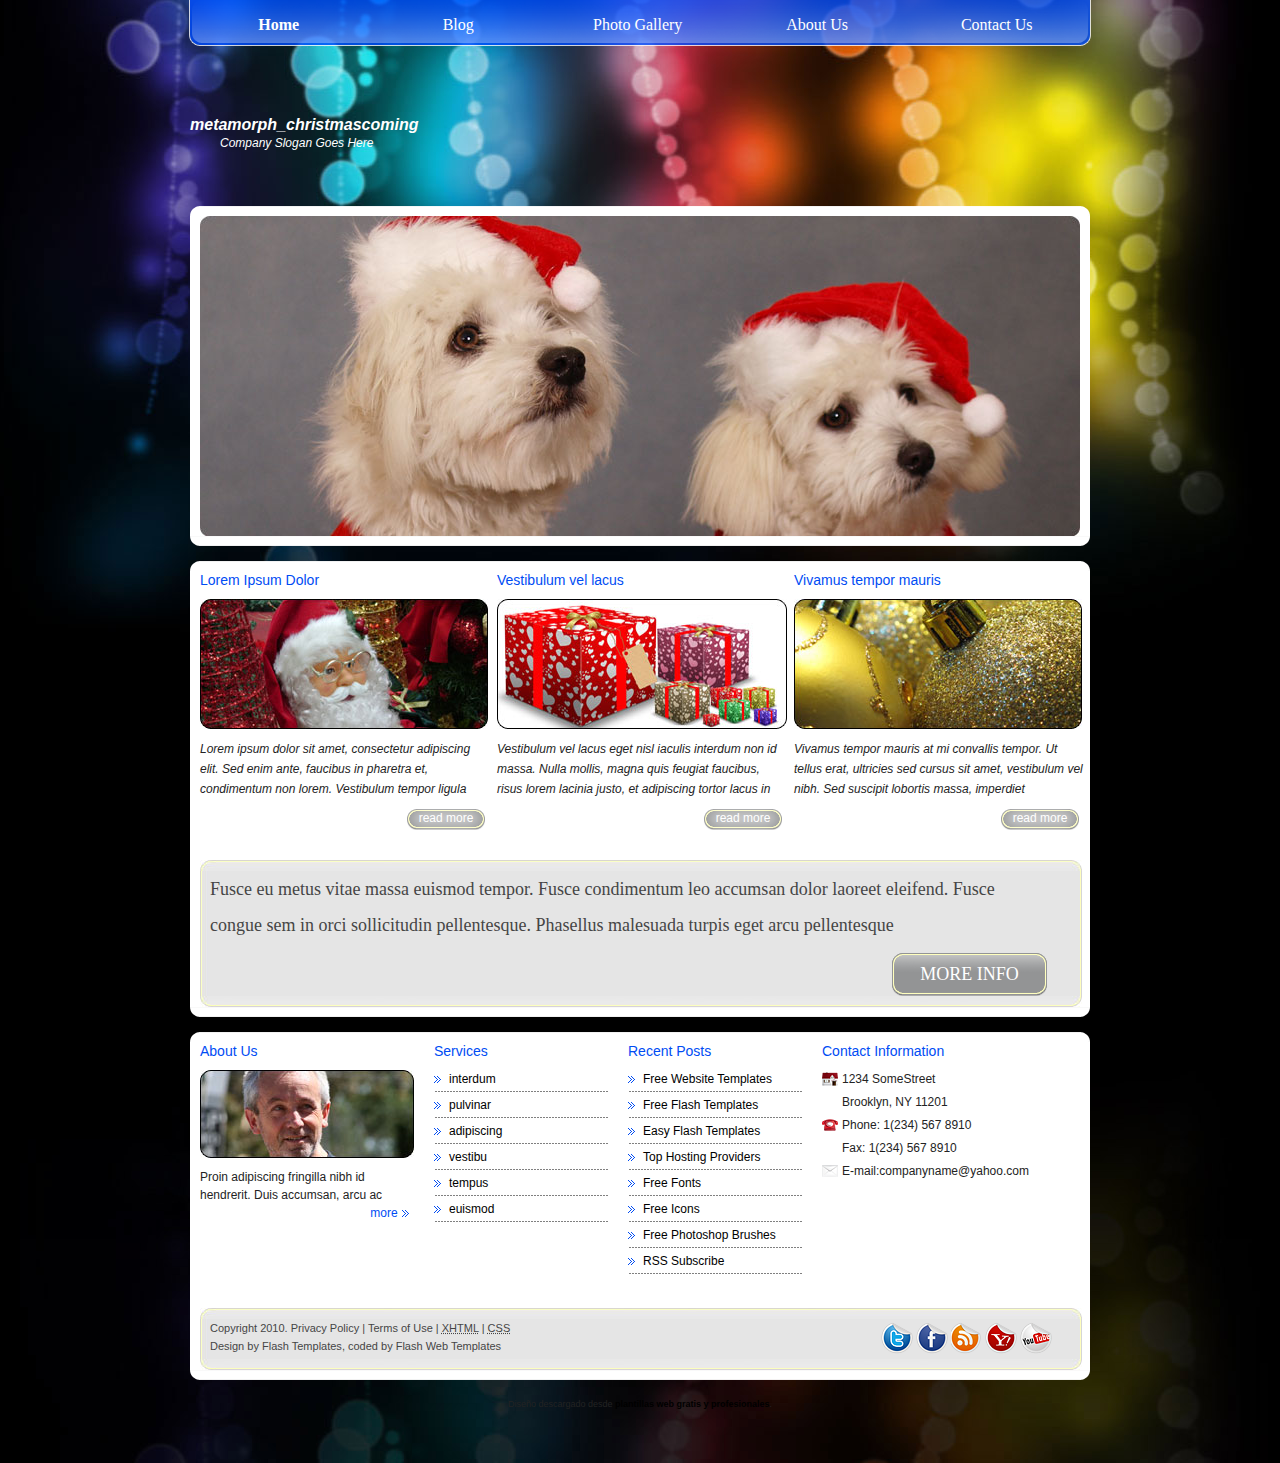
==== index.html @ 4f382d1a "inicio" ====
<!DOCTYPE html PUBLIC "-//W3C//DTD XHTML 1.0 Transitional//EN" "http://www.w3.org/TR/xhtml1/DTD/xhtml1-transitional.dtd">
<html xmlns="http://www.w3.org/1999/xhtml">
    <head>
        <meta http-equiv="content-type" content="text/html; charset=utf-8" />
        <title>Metamorphosis Design Free Css Templates</title>
        <meta name="keywords" content="" />
        <meta name="description" content="" />
        <link href="styles.css" rel="stylesheet" type="text/css" media="screen" />
		
<!-- Begin JavaScript -->

		<script type="text/javascript" src="lib/jquery-1.3.2.min.js"></script>
		<script type="text/javascript" src="lib/jquery.tools.js"></script>
    	<script type="text/javascript" src="lib/jquery.custom.js"></script>

    </head>
    <body>
        <div id="bg_top">
            <div id="menu">
                <ul>
                    <li><a href="index.html" class="active">Home</a></li>
                    <li><a href="blog.html">Blog</a></li>
                    <li><a href="gallery.html">Photo Gallery</a></li>
                    <li><a href="aboutus.html">About Us</a></li>
                    <li><a href="contact.html">Contact Us</a></li>
                </ul>
                <div style="clear: both"></div>
            </div>
            <div id="wrap">
                <div id="logo">
                    <h1><a href="#">metamorph_christmascoming</a></h1>
                    <a href="#"><small>Company Slogan Goes Here</small></a>
                </div>
                <div class="con_top"></div>
                <div class="prev_box_header">
				
				   <div id="slider_bg">
						<div class="waveshow">
							<img src="images/page1.jpg" alt="" title="Some Text 1 Goes Here" />
							<img src="images/page2.jpg" alt="" title="Some Text 2 Goes Here" />
							<img src="images/page3.jpg" alt="" title="Some Text 3 Goes Here" />
						</div> <!-- waveshow -->
					</div> <!-- slider_bg -->				
				
                </div>
                <div class="con_bot"></div>
                <div class="clear_con"></div>
                <div class="con_top"></div>
                <div class="prev_box">
                    <div class="column3">
                        <div class="col1">
                            <h3>Lorem Ipsum Dolor</h3>
                            <a href="#"><img src="images/img1.jpg" alt="" title="" /></a>
                            <p>Lorem ipsum dolor sit amet, consectetur adipiscing elit. Sed enim ante, faucibus in pharetra et, condimentum non lorem. Vestibulum tempor ligula </p>
                            <div class="read"><a href="#">read more</a></div>
                        </div>
                        <div class="col2">
                            <h3>Vestibulum vel lacus</h3>
                            <a href="#"><img src="images/img2.jpg" alt="" title="" /></a>
                            <p>Vestibulum vel lacus eget nisl iaculis interdum non id massa. Nulla mollis, magna quis feugiat faucibus, risus lorem lacinia justo, et adipiscing tortor lacus in</p>
                            <div class="read"><a href="#">read more</a></div>
                        </div>
                        <div class="col3">
                            <h3>Vivamus tempor mauris</h3>
                            <a href="#"><img src="images/img3.jpg" alt="" title="" /></a>
                            <p>Vivamus tempor mauris at mi convallis tempor. Ut tellus erat, ultricies sed cursus sit amet, vestibulum vel nibh. Sed suscipit lobortis massa, imperdiet </p>
                            <div class="read"><a href="#">read more</a></div>
                        </div>
                        <div style="clear: both"></div>

                        <div class="more_top"></div>
                        <div class="more_bg">
                            <p>Fusce eu metus vitae massa euismod tempor. Fusce condimentum leo accumsan dolor laoreet eleifend. Fusce congue sem in orci sollicitudin pellentesque. Phasellus malesuada turpis eget arcu pellentesque </p>
                            <div class="more"><a href="#">more info</a></div>
                            <div style="clear: both"></div>
                        </div>
                        <div class="more_bot"></div>
                    </div>
                </div>
                <div class="con_bot"></div>


                <div class="clear_con"></div>
                <div class="con_top"></div>
                <div id="footer_box">
                    <div class="foot_column4">
                        <div class="foot_col1">
                            <h3>About Us</h3>
                            <a href="#"><img src="images/img4.jpg" alt="" title="" style="padding-bottom: 10px;"/></a>
                            <p>Proin adipiscing fringilla nibh id hendrerit. Duis accumsan, arcu ac</p>
                            <div class="footer_more"><a href="#">more</a></div>
                        </div>
                        <div class="foot_col2">
                            <h3>Services</h3>
                            <ul class="ls">
                                <li><a href="#">interdum</a></li>
                                <li><a href="#">pulvinar</a></li>
                                <li><a href="#">adipiscing</a></li>
                                <li><a href="#">vestibu</a></li>
                                <li><a href="#">tempus</a></li>
                                <li><a href="#">euismod </a></li>

                            </ul>
                        </div>
                        <div class="foot_col3">
                            <h3>Recent Posts</h3>
                            <ul class="ls">
                                <li><a href="#">Free Website Templates</a></li>
                                    <li><a href="#">Free Flash Templates</a></li>
                                    <li><a href="#">Easy Flash Templates</a></li>
                                    <li><a href="#">Top Hosting Providers</a></li>
                                    <li><a href="#">Free Fonts</a></li>
				    <li><a href="#">Free Icons</a></li>
				    <li><a href="#">Free Photoshop Brushes</a></li>
				    <li><a href="#">RSS Subscribe</a></li>
                            </ul>
                        </div>
                        <div class="foot_col4">
                            <h3>Contact Information</h3>
                            <div class="pad_left" style="background: url(images/home.png) no-repeat left center">
                                1234 SomeStreet
                            </div>
                            <div class="pad_left">
                                Brooklyn, NY 11201
                            </div>
                            <div class="pad_left" style="background: url(images/phone.png) no-repeat left center">
                                Phone:  1(234) 567 8910
                            </div>
                            <div class="pad_left">
                                Fax: 1(234) 567 8910
                            </div>
                            <div class="pad_left" style="background: url(images/contact.png) no-repeat left center">
                                E-mail:companyname@yahoo.com
                            </div>
                        </div>
                        <div style="clear: both"></div>
                    </div>
                    <div id="footer">
                        <div class="more_top"></div>
                        <div class="footer_bg">
                            <div id="footer_text" style="float: left;">
                                <p>Copyright  2010. <a href="#">Privacy Policy</a> | <a href="#">Terms of Use</a> | <a href="http://validator.w3.org/check/referer" title="This page validates as XHTML 1.0 Transitional"><abbr title="eXtensible HyperText Markup Language">XHTML</abbr></a> | <a href="http://jigsaw.w3.org/css-validator/check/referer" title="This page validates as CSS"><abbr title="Cascading Style Sheets">CSS</abbr></a></p>
                    <!-- Please DO NOT remove the following notice --><p>Design by <a href="http://www.metamorphozis.com/" title="Flash Templates">Flash Templates</a>, coded by <a href="http://www.flashtemplatesdesign.com/" title="Flash Web Templates">Flash Web Templates</a></p><!-- end of copyright notice-->
                            </div>
                            <div class="footer_img">
                                <a href="#"><img src="images/link1.png" alt="" title=""/></a>
                                <a href="#"><img src="images/link2.png" alt="" title=""/></a>
                                <a href="#"><img src="images/link3.png" alt="" title=""/></a>
                                <a href="#"><img src="images/link4.png" alt="" title=""/></a>
                                <a href="#"><img src="images/link5.png" alt="" title=""/></a>
                            </div>
                            <div style="clear: both"></div>
                        </div>
                        <div class="more_bot"></div>
                    </div>
                </div>
                <div class="con_bot"></div>
                <div class="clear_con"></div>
            </div>
        </div>
    <div style="text-align: center; font-size: 0.75em;">Diseño descargado desde <a href="http://www.misplantillas.com/">plantillas web gratis y profesionales</a>.</div></body>
</html>
---- styles.css ----
/*
Design by Metamorphosis Design
http://www.metamorphozis.com
Released for free under a Creative Commons Attribution 2.5 License
*/

*{
    margin: 0px;
    padding: 0px;
}

img{
    padding: 0px;
    border: none;
}

a{
    color: #000000;
    font-weight: bold;
    text-decoration: none;
}

a:hover {
    text-decoration: none;
    color: #a7001c;
}

body {	
    font-family: Arial, Helvetica, sans-serif;
    font-size: 12px;
    line-height: 18px;
    color: #232323;
    background: #000000 url(images/bg_bot.jpg) no-repeat bottom center;
    padding-bottom: 50px;
}

#bg_top{
    background: url(images/bg.jpg) no-repeat top center;
}

#wrap{
    width: 900px;
    margin: 0 auto;
}

/*Menu*/

#menu{
    width: 902px;
    background: url(images/menu_bg.png) no-repeat top;
    margin: 0 auto;

}

#menu ul {
    padding-left: 0px;
    list-style: none;
}

#menu li {
    display: inline;
}

#menu ul li a{
    font-family: Georgia,'Times New Roman',times,serif;
    font-size: 16px;
    color: #ffffff;
    text-align: center;
    font-weight: normal;
    text-decoration: none;
    display: block;
    float: left;
    width: 19.9%;
    height: 30px;
    padding-top: 16px;

}

#menu ul li a:hover, #menu ul li .active{
    font-weight: bold;
}

/*logo*/

#logo{
    padding-top: 70px;
    height: 90px;
}

#logo a{
    text-decoration: none;
    color: #ffffff;
}

#logo h1{
    font-family: Arial, Helvetica, sans-serif;
    font-size: 16px;
    font-style: italic;
    color: #ffffff;
    font-weight: normal;
}

#logo small{
    font-family: Arial, Helvetica, sans-serif;
    font-size: 12px;
    font-style: italic;
    color: #ffffff;
    font-weight: normal;
    padding-left: 30px;
}

/*content*/
.clear_con{
    height: 15px;
    clear: both;
}

.con_top{
    background: url(images/con_top.png) no-repeat top left;
    height: 10px;
}

.con_bot{
    background: url(images/con_bot.png) no-repeat top left;
    height: 10px;
}

/*prev box*/

.prev_box{
    background: #ffffff;
    padding-left: 10px;
    min-height: 380px;
}

.prev_box_header{
    background: #ffffff;
    padding-left: 10px;
}


#page1{
    background: url(images/page1.jpg) no-repeat left top;
    width: 880px;
    height: 321px;
}


.but_left, .but_right{
    padding-top: 150px;
    padding-left: 10px;
    padding-right: 10px;
}
.but_left{
    float: left;
}

.but_right{
    float: right;
}

.prev_text{
    padding-top: 105px;
    padding-left: 20px;
    clear: both;
}

h2{
    font-family: Georgia,'Times New Roman',times,serif;
    font-size: 14px;
    color: #003495;
    font-weight: normal;
}

h3{
    color: #004cf4;
    font-family: Arial, Helvetica, sans-serif;
    font-size: 14px;
    font-weight: normal;
    padding-bottom: 10px;
}

.read a{
    background: url(images/read_more.png) no-repeat center;
    width: 78px;
    height: 21px;
    display: block;
    text-align: center;
    color: #ffffff;
    font-weight: normal;
    float: right;
    margin-right: 5px;
    margin-top: 10px;
}

.more a{
    background: url(images/more.png) no-repeat center;
    width: 155px;
    height: 31px;
    display: block;
    text-align: center;
    color: #ffffff;
    font-weight: normal;
    font-size: 18px;
    text-transform: uppercase;
    padding-top: 12px;
    float: right;
    margin-right: 5px;
    margin-top: 10px;
    font-family: Georgia,'Times New Roman',times,serif;
}

/*footer*/

#footer_box{
    background: #ffffff;
    padding-left: 10px;
}

.footer_bg{
    background: url(images/more_bg.jpg) repeat-y center;
    width: 842px;
    padding-right: 30px;
    padding-left: 10px;
}

.foot_col1, .foot_col2, .foot_col3, .foot_col4{
    float: left;
}

.foot_col1{
    width: 214px;
}

.foot_col2, .foot_col3{
    width: 174px;
    padding-left: 20px;
}

.foot_col4{
    width: 234px;
    padding-left: 20px;
}

#footer a, #footer p{
    font-family: Arial,Helvetica,sans-serif;
    font-size: 11px;
    color: #454545;
    font-weight: normal;
}

.footer_text{
    float: left;
}

.footer_img{
    float: right;
    padding-top: 3px;
}

.footer_more a{
    background: url(images/ls1.png) no-repeat center right;
    width: 50px;  
    display: block;
    text-align: center;
    color: #004cf4;
    font-weight: normal;
    float: right;
    margin-right: 5px;
}

.ls{
    list-style: none;
    padding-left: 0px;
}

.ls li{
    margin-bottom: 4px;

    background: url(images/bot_bor.png) repeat-x bottom;
}

.ls li a{
    background: url(images/ls1.png) no-repeat 0px 6px;
    display: block;
    padding-left: 15px;
    padding-bottom: 4px;
    color: #000000;
    font-weight: normal;
}

.ls li a:hover{
    color: #a7001c;
}

.ls_style{
    background: url(images/ls1.png) no-repeat 0px 6px;
    display: block;
    padding-left: 15px;
    color: #000000;
}

.bot_bor{
    background: url(images/bot_bor.png) repeat-x bottom;
    padding-top: 10px;
    padding-left: 30px;
    padding-bottom: 15px;
    margin-bottom: 20px;
}

.pad_left{
    padding-left: 20px;
    margin-bottom: 5px;
}

/*index*/

.col1 p, .col2 p, .col3 p{
    line-height: 20px;
    font-style: italic;
    padding-top: 10px;
}

.col1, .col2, .col3{
    width: 290px;
    float: left;
}

.col1, .col2{
    padding-right: 7px;
}

.more_top{
    background: url(images/more_top.jpg) no-repeat bottom;
    width: 882px;
    height: 11px;
    padding-top: 30px;
}

.more_bg{
    background: url(images/more_bg.jpg) repeat-y center;
    width: 852px;
    padding-right: 30px;
}

.more_bg p{
    font-family: Georgia,'Times New Roman',times,serif;
    font-size: 18px;
    color: #454545;
    line-height: 36px;
    padding-left: 10px;
    padding-right: 10px;
}

.more_bot{
    background: url(images/more_bot.jpg) no-repeat bottom;
    width: 882px;
    height: 11px;
}

/*gallery*/

.row {
    padding-left: 1px;
    height: 270px;
}

.box_img2 {
    width: 273px;
    padding: 3px 0px 0px 3px;
    float:left;
}

.box_razd {
    width: 24px;
    height: 50px;
    float: left;
}

.box_img2 h4 {
    font-family: Georgia,'Times New Roman',times,serif;
    font-size:18px;
    font-weight: normal;
    color: #004cf4;
    text-align: left;
    padding-bottom: 20px;
    padding-left: 60px;
}

.pirobox_gal1
{
    width: 298px;
    height: 123px;
    display: block;
}

.pirobox_gal1:hover
{
    width: 298px;
    height: 123px;
    display: block;
    background:url(images/rol_over_galery.png) left top no-repeat;
}

.bold{
    font-weight: bold;
    padding-top: 10px;
}


/*contact*/

.contact_content_bg{
    background: url(images/con_bg.png) repeat-y center;
    padding-left: 20px;
}

.contact_content_left{
    padding-right: 20px;
    float: left;
    width: 586px;
}

.contact_content_left p{
    line-height: 20px;
}

.contact_content_right{
    float: left;
    width: 274px;
}

#contact_form fieldset {
    border: none;
}

#contact_form input {
    margin-bottom: 5px;
}

#contact-submit{
    width: 78px;
    height: 23px;
    color: #000000;
    background: url(images/read_more.png);
    background-repeat:no-repeat;
    background-position:left bottom;
    border: none;
    font-family: Arial, Helvetica, sans-serif;
    font-size: 12px;
    font-weight: normal;
}

#contact-clear{
    width: 78px;
    height: 23px;
    color: #000000;
    background: url(images/read_more.png);
    background-repeat:no-repeat;
    background-position:left bottom;
    border: none;
    font-family: Arial, Helvetica, sans-serif;
    font-size: 12px;
    font-weight: normal;
}

#con_name, #con_email, #con_website {
    width: 566px;
    height: 26px;
    padding-top: 0px;
    padding-left: 10px;
    padding-right: 10px;
    border: none;
    background: url(images/input_bg.jpg);
    background-repeat:no-repeat;
    background-position:left top;
    color: #000000;
    padding-bottom: 5px;
}

#con_mess {
    width: 566px;
    height: 125px;
    padding-top: 4px;
    padding-left: 10px;
    padding-right: 10px;
    padding-bottom: 15px;
    border: none;
    background: url(images/mess_text.jpg);
    background-repeat:no-repeat;
    background-position:left top;
    color: #000000;
    margin-bottom: 10px;
}

h5 {
    font-family: Georgia,'Times New Roman',times,serif;
    font-size:18px;
    font-weight: normal;
    color: #004cf4;
    text-align: left;
    padding-top: 20px;
    padding-bottom: 10px;
}

.contact_content_left h6 {
    font-family: Georgia,'Times New Roman',times,serif;
    font-size:18px;
    font-weight: normal;
    color: #004cf4;
    text-align: left;
    padding-top: 5px;
    padding-bottom: 10px;
}

.contact_content_left h5{
    background: url(images/bot_bor.png) repeat-x bottom;
    padding-top: 0px;
    margin-bottom: 10px;
}

.contact_content_right h6{
    font-family: Georgia,'Times New Roman',times,serif;
    font-size: 18px;
    font-weight: normal;
    color: #ffffff;
    background: url(images/title.jpg) no-repeat top left;
    text-align: center;
    width: 274px;
    height: 40px;
    padding-top: 14px;
}

.pad_left_con{
    padding-left: 20px;
    padding-right: 20px;
    padding-bottom: 20px;
}

/*aboutus*/

.datebox{
    background: url(images/bot_bor.png) repeat-x bottom;
    padding-bottom: 10px;
    margin-bottom: 20px;
}

.datebox a{
    font-weight: normal;
}

.date, .user, .com{
    width: 33.3%;
    float: left;
}

.date a{
    background: url(images/date.jpg) no-repeat 0px 1px;
    padding-left: 20px;
    display: block;
    height: 17px;
    margin-left: 3px;
}

.user a{
    background: url(images/user.jpg) no-repeat 0px 3px;
    padding-left: 20px;
    display: block;
    height: 17px;
}

.com a{
    background: url(images/com.jpg) no-repeat 0px 3px;
    padding-left: 20px;
    display: block;
    height: 17px;
}

/* Header Scroll */

.nivoSlider { position:relative;}
.nivoSlider img { position:absolute; top:0px; left:0px;}
.nivoSlider a.nivo-imageLink { position:absolute; top:0px; left:0px; width:100%; height:100%; border:0; padding:0; margin:0; z-index:60; display:none;}
.nivo-slice { display:block; position:absolute; z-index:50; height:100%; }
.nivo-caption {	position:absolute; left:0px; bottom:0px;  color:#000; width:100%; z-index:89; padding-left: 10px; font-weight: bold}
.nivo-caption p { padding:10px 5px; margin:0; text-indent:-9999%;}
.nivo-directionNav a {position:absolute; width:45px; height: 60px; top:41%; z-index:99; cursor:pointer; text-indent:-9999%;}
.nivo-prevNav { background-position: left bottom; left:20px; background:url(images/but_left.png) no-repeat;}
.nivo-nextNav { background-position: left top; right: 0px; background:url(images/but_right.png) no-repeat;}
.nivo-controlNav { bottom:-20px; position:absolute; right:0;}
.nivo-controlNav a { float:left; width:14px; height:14px; display:block; position:relative; z-index:99;	cursor:pointer; text-indent:-9999%; background:url(images/scroll_small.png) no-repeat scroll right top;}
.nivo-controlNav a.active {	background-position:left top; margin-top:-1px;}
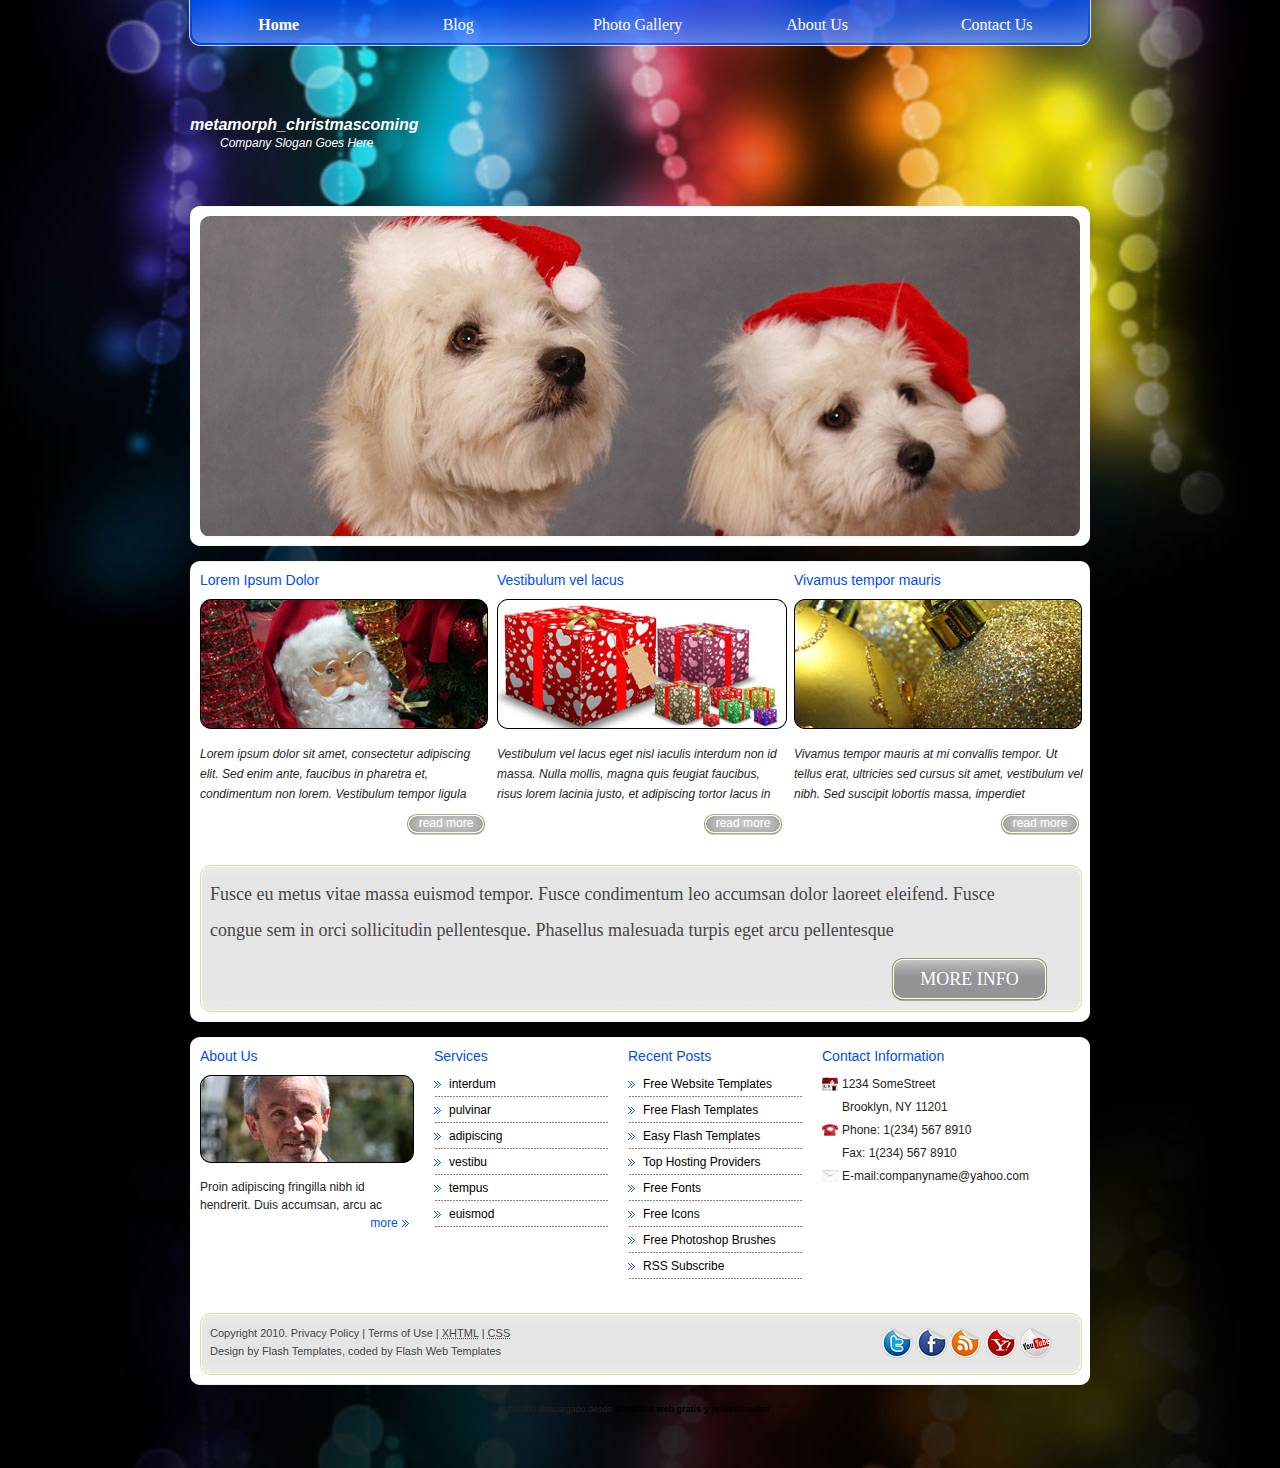
==== commit 54debc26: "index" ====
--- a/index.html
+++ b/index.html
@@ -1,5 +1,5 @@
-<!DOCTYPE html PUBLIC "-//W3C//DTD XHTML 1.0 Transitional//EN" "http://www.w3.org/TR/xhtml1/DTD/xhtml1-transitional.dtd">
-<html xmlns="http://www.w3.org/1999/xhtml">
+<!DOCTYPE html>
+<html lang="en">
     <head>
         <meta http-equiv="content-type" content="text/html; charset=utf-8" />
         <title>Metamorphosis Design Free Css Templates</title>
